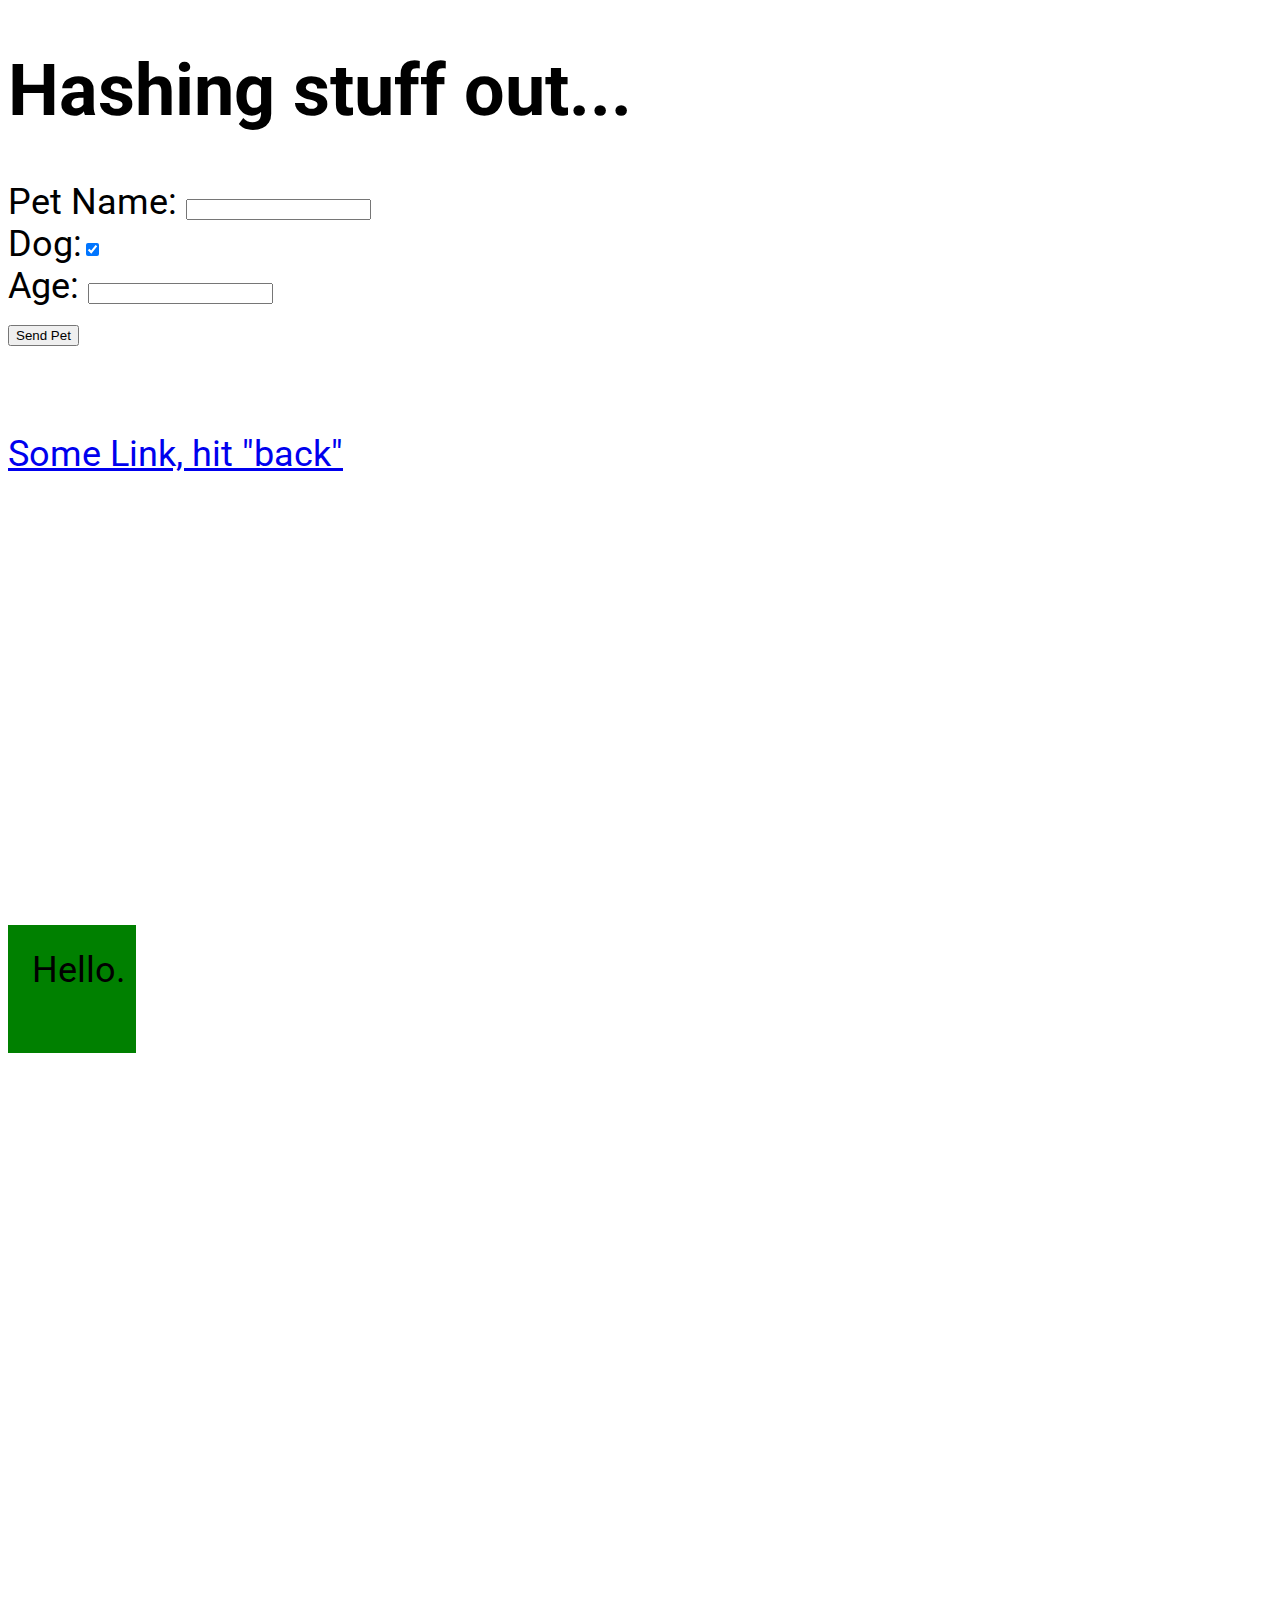
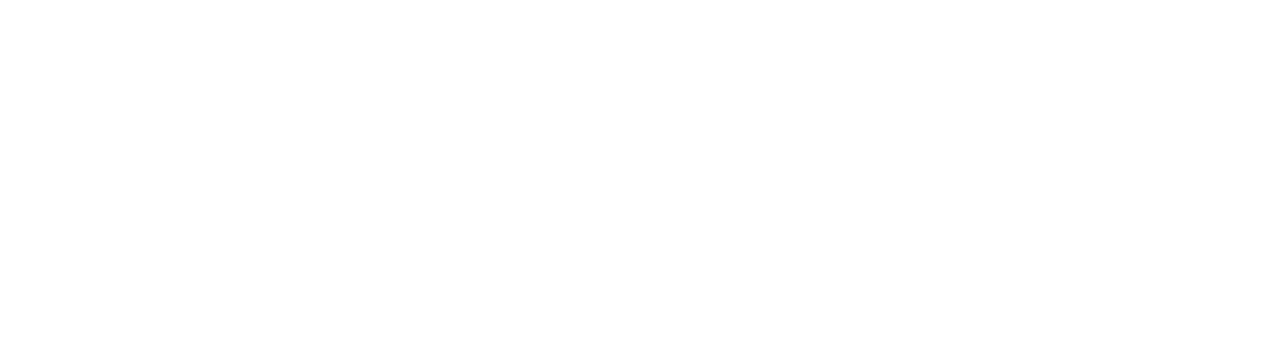
==== index.html @ 3b0d171f "autocomplete?" ====
<!DOCTYPE html>
<html lang="en">
<head>
  <meta charset="UTF-8">
  <meta name="viewport" content="width=device-width, initial-scale=1.0">
  <meta http-equiv="X-UA-Compatible" content="ie=edge">
  <title>Hashes</title>
  <link href="https://fonts.googleapis.com/css?family=Roboto" rel="stylesheet">
  <link rel="stylesheet" href="style.css">
</head>
<body>
  <h1>Hashing stuff out...</h1>
  <form id="test_hash" autocomplete="on">
    Pet Name:
    <input type="" id="pet_name" /><br/>
    Dog:<input type="checkbox" id="type" name="dog" checked/> <br/>
    Age:
    <input type="" id="age" /><br/>
    <button type="submit">Send Pet</button>
  </form>
  <br />
  <br />

  <a href="http://google.com">Some Link, hit "back"</a>

  <div id="box">Hello.</div>
  <script
  src="https://code.jquery.com/jquery-3.3.1.js"
  integrity="sha256-2Kok7MbOyxpgUVvAk/HJ2jigOSYS2auK4Pfzbm7uH60="
  crossorigin="anonymous"></script>
  <script src="app.js"></script>
</body>
</html>
---- style.css ----
html, body {
  font-family: 'Roboto', sans-serif;
  font-size: 1.5rem;
}

#box {
  height: 80px;
  width: 80px;
  padding: 1rem;
  margin-top: 50vh;
  margin-bottom: 100vh;
  background: green;
}
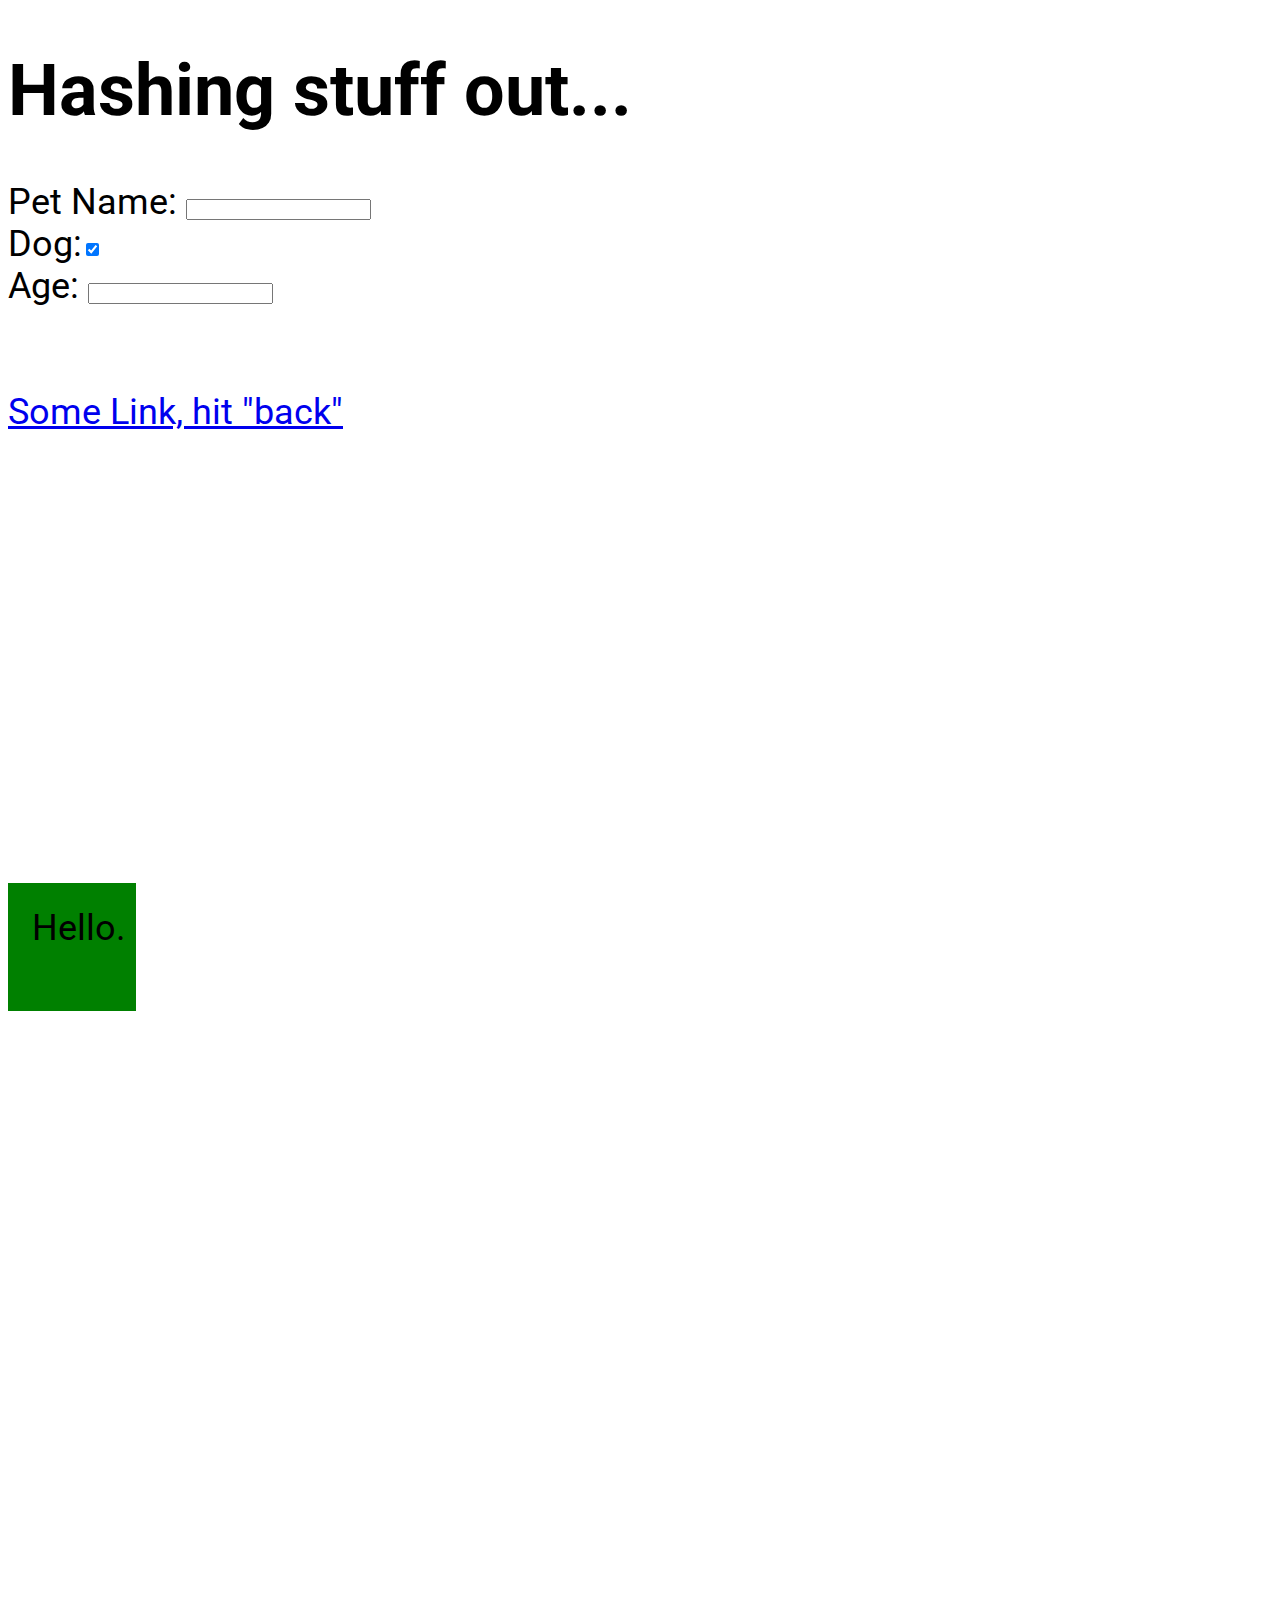
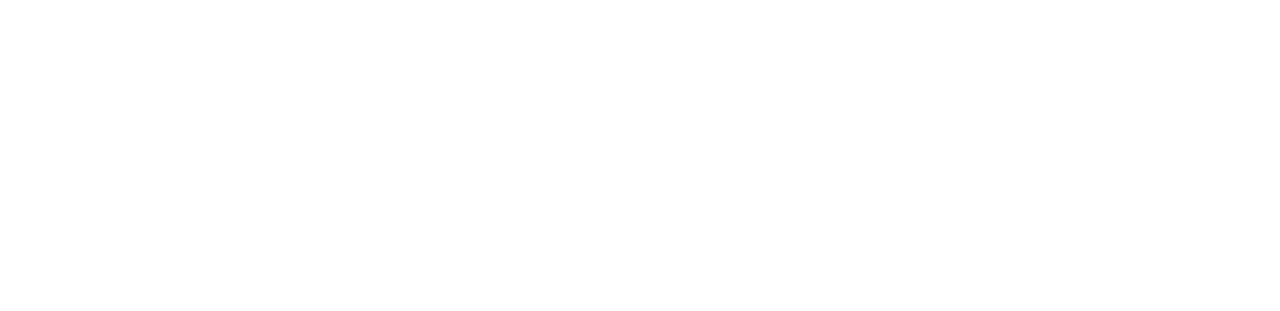
==== commit b8fd4262: "testing" ====
--- a/index.html
+++ b/index.html
@@ -16,7 +16,7 @@
     Dog:<input type="checkbox" id="type" name="dog" checked/> <br/>
     Age:
     <input type="" id="age" /><br/>
-    <button type="submit">Send Pet</button>
+    <!-- <button type="submit">Skip me!</button> -->
   </form>
   <br />
   <br />
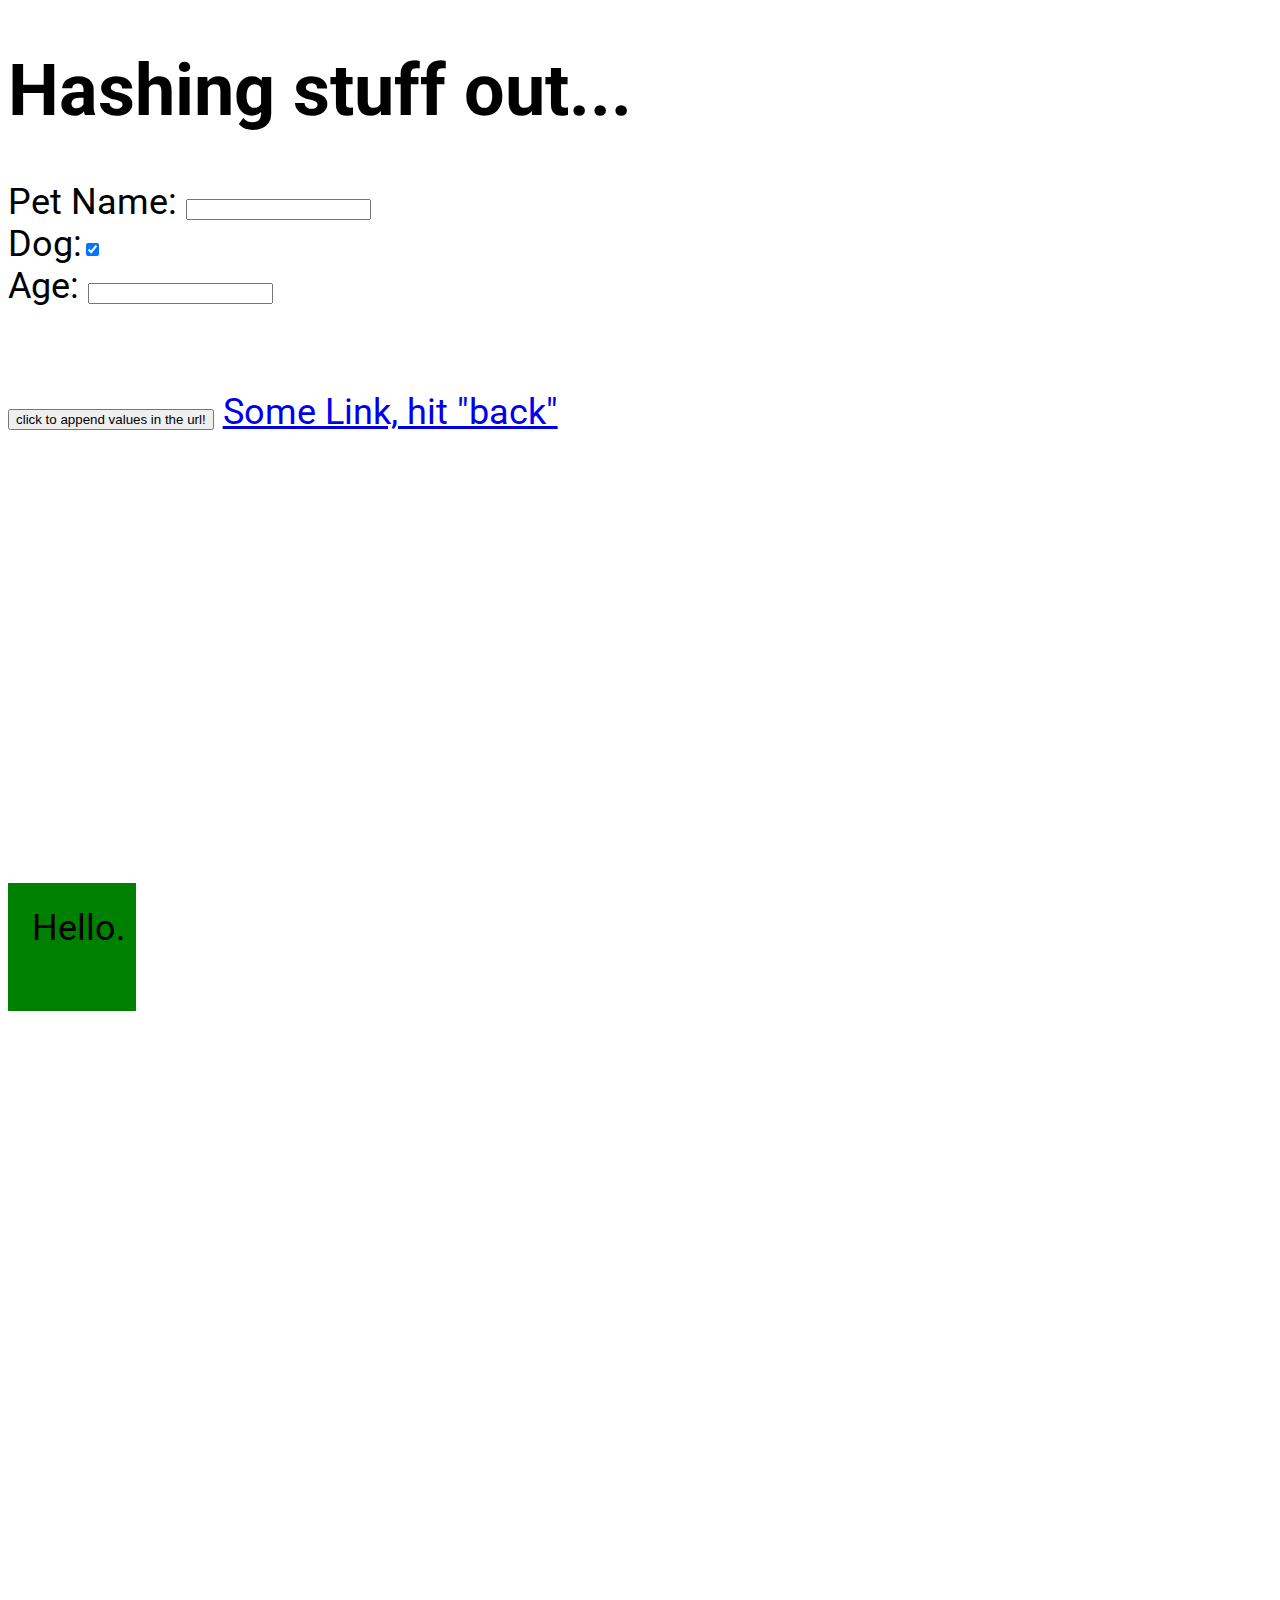
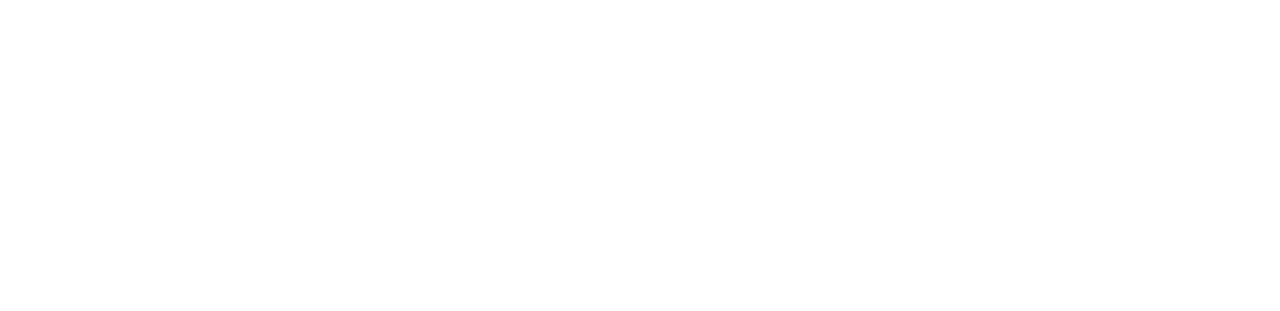
==== commit dd5ae78c: "progress" ====
--- a/index.html
+++ b/index.html
@@ -10,17 +10,16 @@
 </head>
 <body>
   <h1>Hashing stuff out...</h1>
-  <form id="test_hash" autocomplete="on">
+  <form id="test_hash">
     Pet Name:
     <input type="" id="pet_name" /><br/>
     Dog:<input type="checkbox" id="type" name="dog" checked/> <br/>
     Age:
     <input type="" id="age" /><br/>
-    <!-- <button type="submit">Skip me!</button> -->
   </form>
   <br />
   <br />
-
+  <button id="test" type="submit">click to append values in the url!</button>
   <a href="http://google.com">Some Link, hit "back"</a>
 
   <div id="box">Hello.</div>
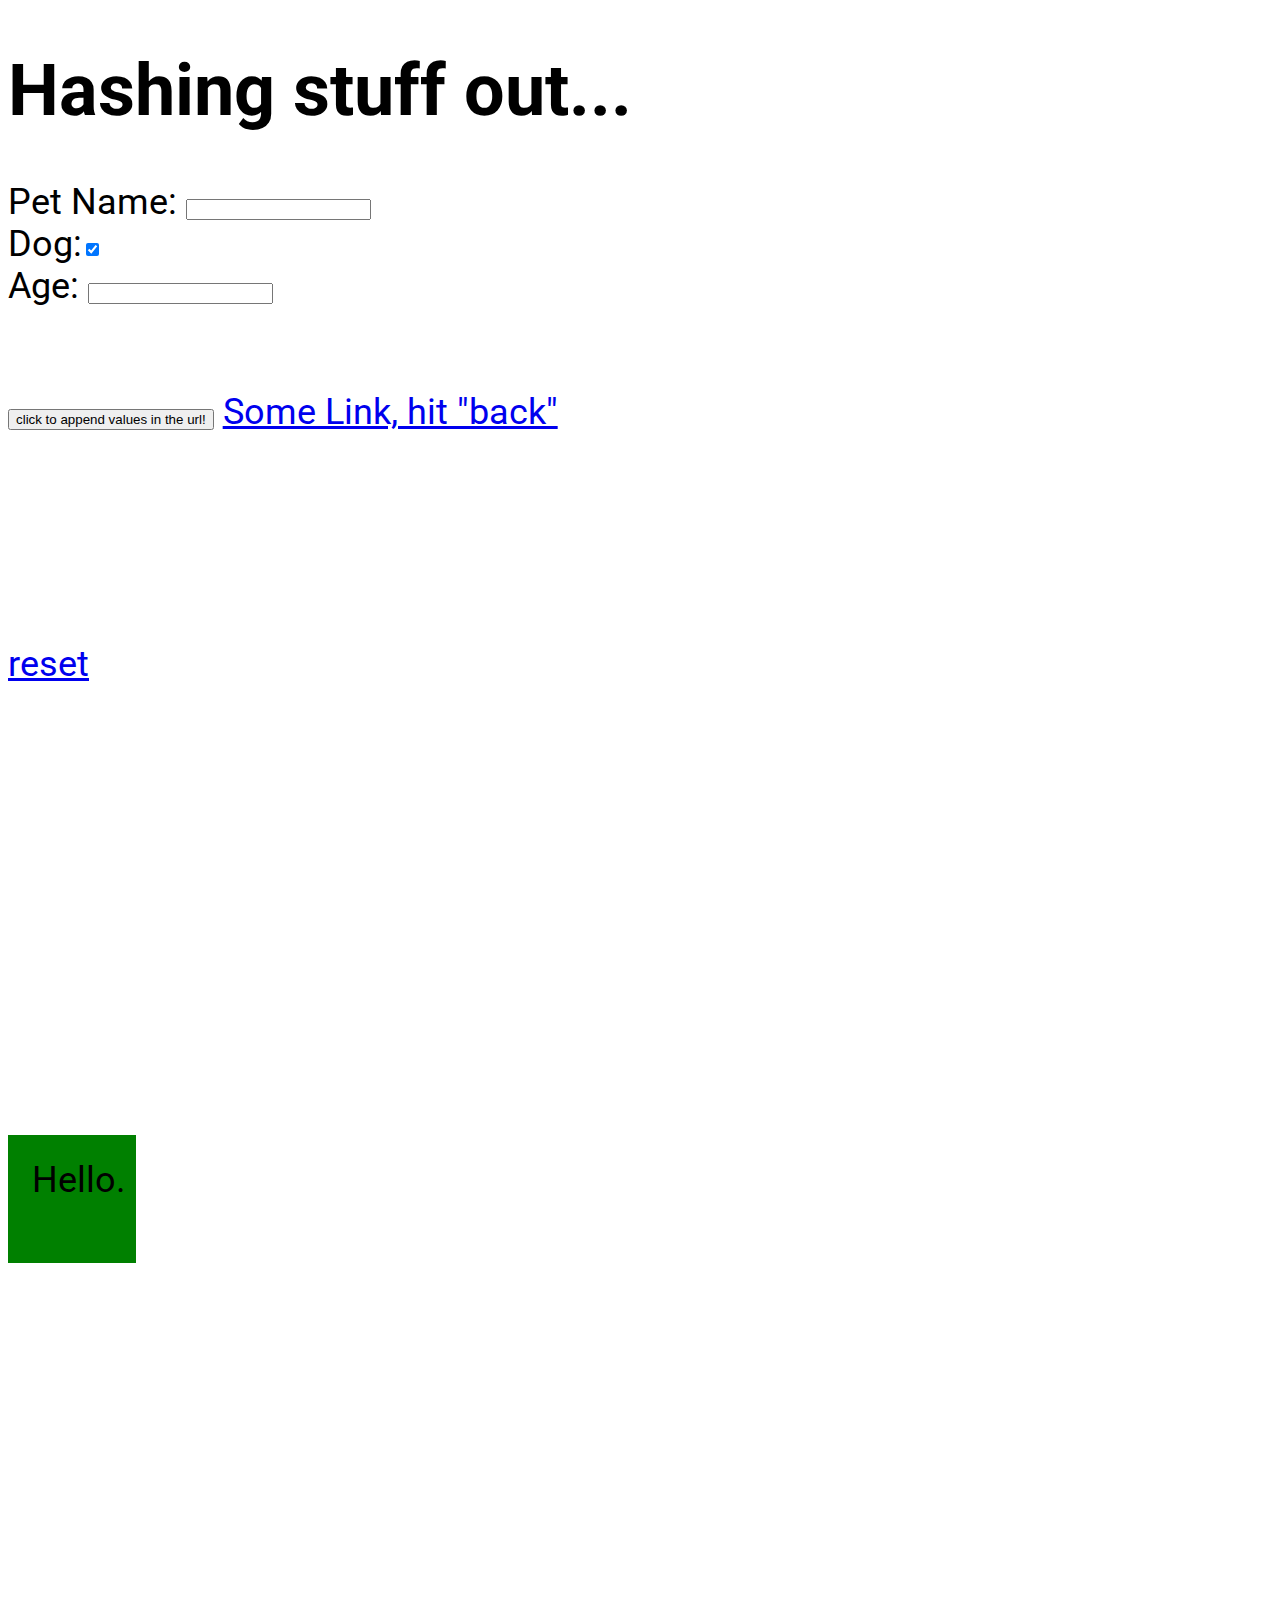
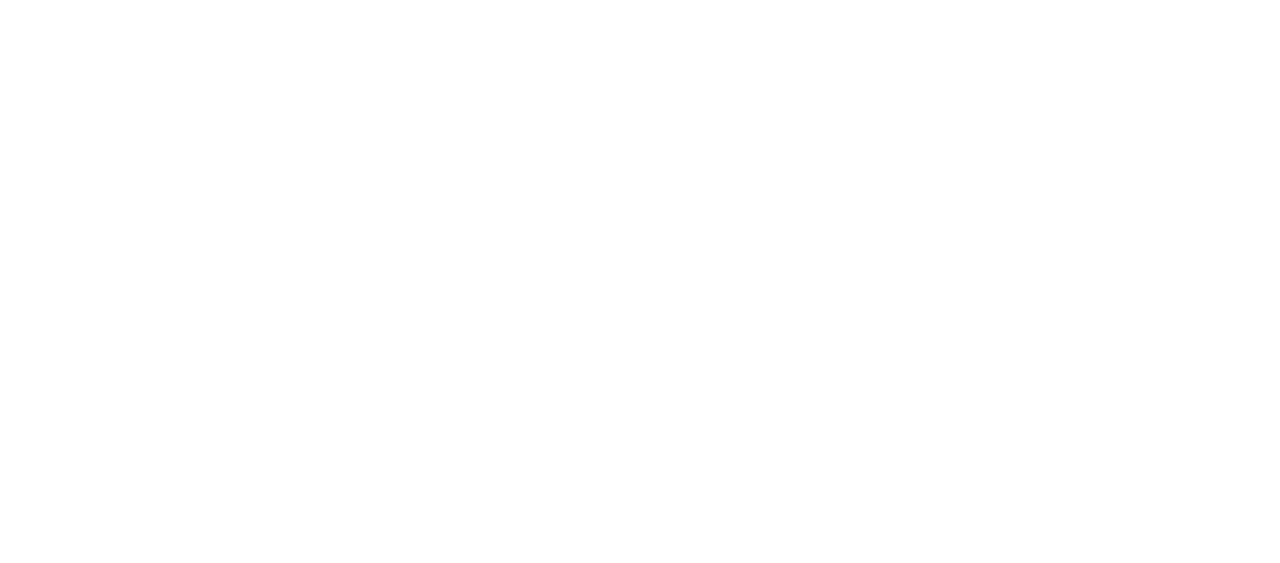
==== commit b878827f: "woot woot" ====
--- a/index.html
+++ b/index.html
@@ -21,7 +21,13 @@
   <br />
   <button id="test" type="submit">click to append values in the url!</button>
   <a href="http://google.com">Some Link, hit "back"</a>
-
+  <br />
+  <br />
+  <br />
+  <br />
+  <br />
+  <br />
+  <a href="file:///C:/Users/AHuynh/Documents/GitHub/hashes/index.html">reset</a>
   <div id="box">Hello.</div>
   <script
   src="https://code.jquery.com/jquery-3.3.1.js"
